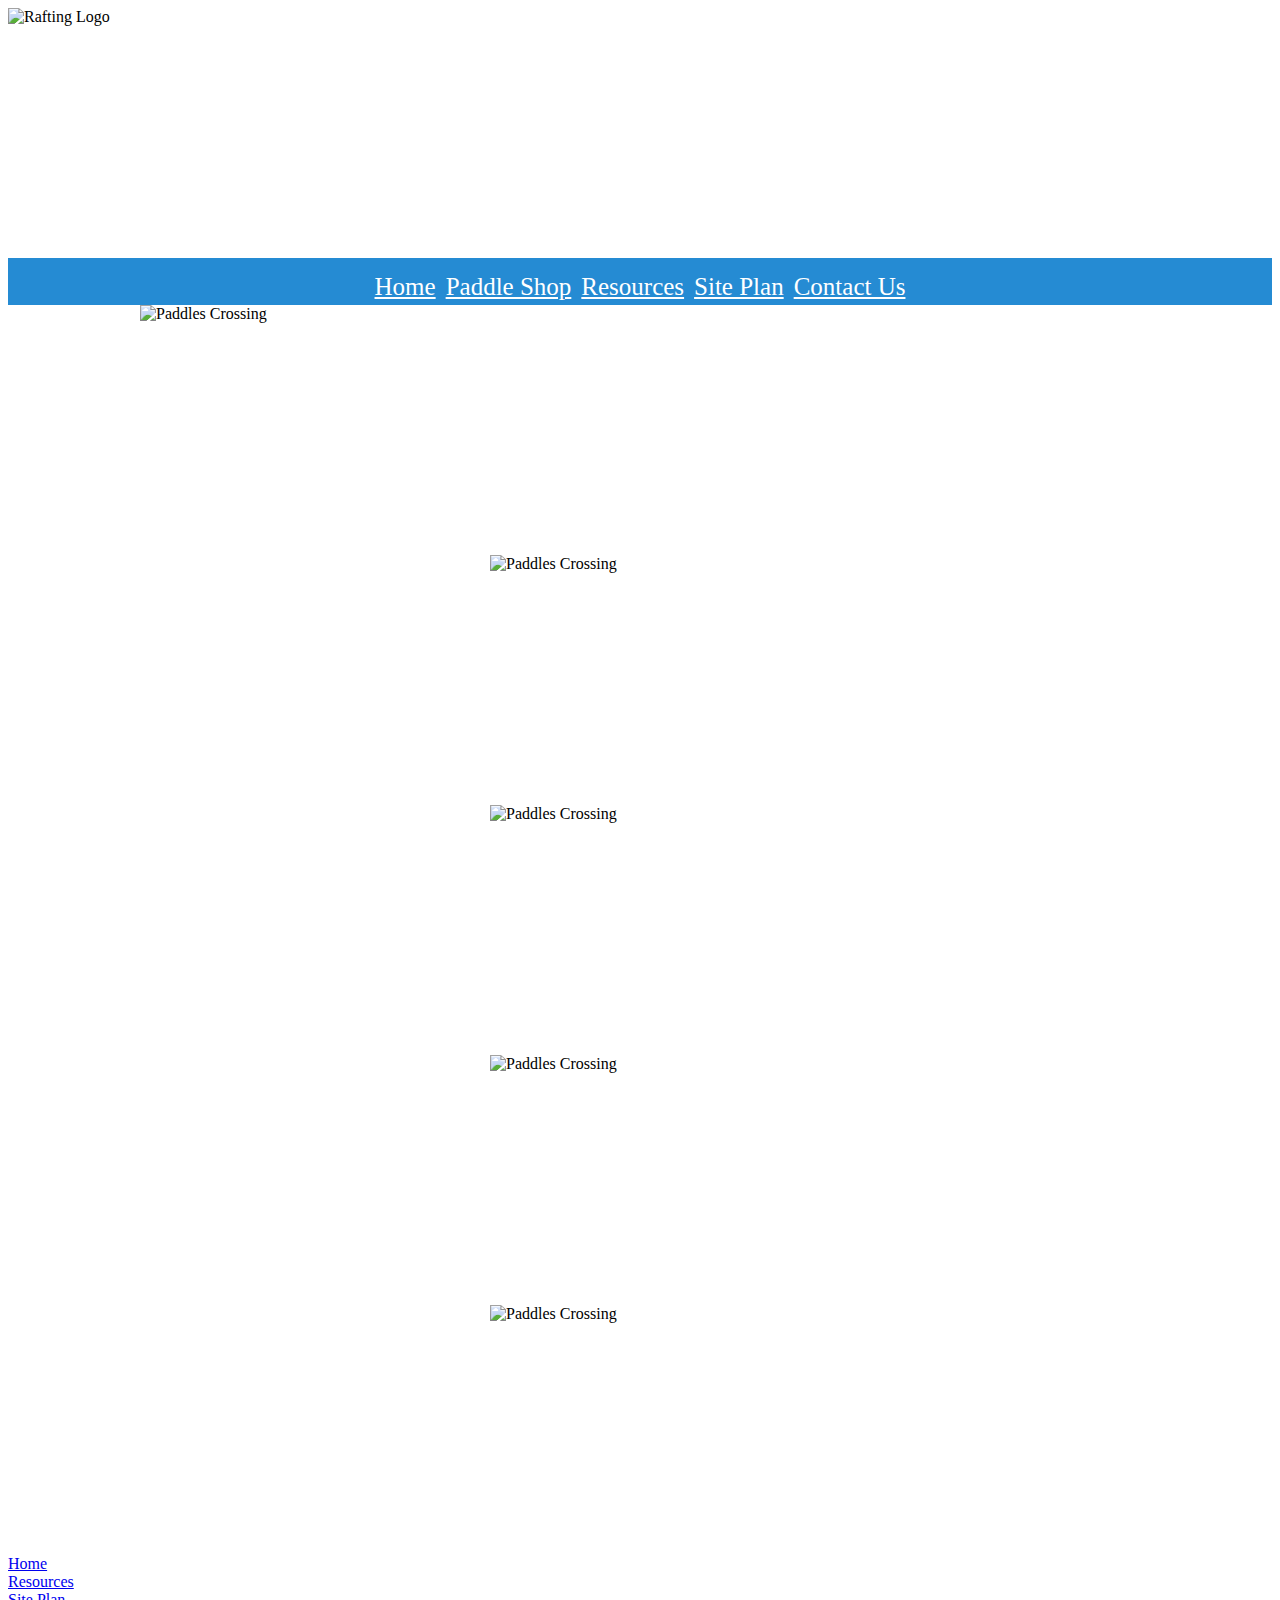
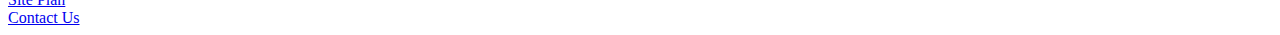
==== WDD 130/wwr/index.html @ a8507764 "navigation bar" ====
<!DOCTYPE html>
<html lang="en">
<head>
    <meta charset="UTF-8">
    <meta http-equiv="X-UA-Compatible" content="IE=edge">
    <meta name="viewport" content="width=device-width, initial-scale=1.0">
    <link type="text/css" rel="stylesheet" href="styles/index.css">
    <title>Paddling through Water</title>
</head>
<body>
    <header>
        <img class="logo" src="https://byui-wdd.github.io/wdd130/rafting_images/dryoarlogo.png" alt="Rafting Logo">
        <nav>
            <a href="#">Home</a>
            <a href="paddleshop.html">Paddle Shop</a>
            <a href="resources.html">Resources</a>
            <a href="site-plan-rafting.html">Site Plan</a>
            <a href="contact.html">Contact Us</a>
        </nav>
    </header>
    <main>
        <div class="banner">
            <img src="images/paddling.jpg" alt="Paddles Crossing" width="1000">
        </div>
        <div class="gallery">
            <div class="products">
                <img src="images/paddling.jpg" alt="Paddles Crossing" width="300">
                <img src="images/paddling.jpg" alt="Paddles Crossing" width="300">
                <img src="images/paddling.jpg" alt="Paddles Crossing" width="300">
                <img src="images/paddling.jpg" alt="Paddles Crossing" width="300">
            </div>
        </div>
    </main>
    <footer>
        <div class="footerone">
            <a href="index.html">Home</a>
        </div>
        <div class="footertwo">
            <a href="resources.html">Resources</a>
        </div>
        <div class="footerthree">
            <a href="site-plan-rafting.html">Site Plan</a>
        </div>
        <div class="footerfour">
            <a href="contact.html">Contact Us</a>
        </div>
    </footer>
</body>
</html>
---- WDD 130/wwr/styles/index.css ----
img {
    display: block;
    margin: 0 auto;
    max-width: 2500px;
    height: 250px;
  }

nav{
    text-align: center;
    background-color: #258bd3;
    font-size: 40px;
}
nav a{
  color: white;
  font-size: 25px;
}
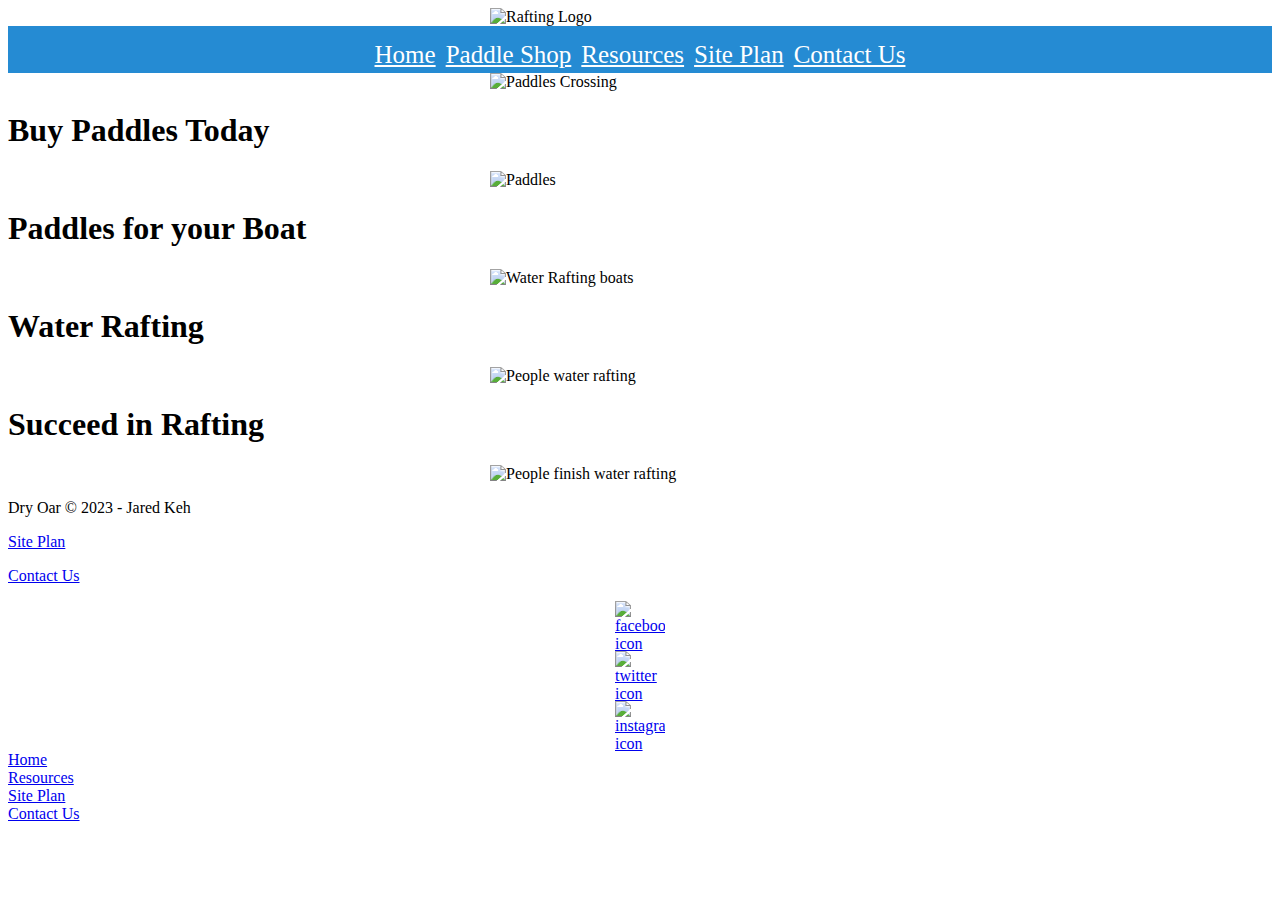
==== commit d4f6856b: "new images" ====
--- a/WDD 130/wwr/index.html
+++ b/WDD 130/wwr/index.html
@@ -20,18 +20,36 @@
     </header>
     <main>
         <div class="banner">
-            <img src="images/paddling.jpg" alt="Paddles Crossing" width="1000">
+            <img src="images/paddling.jpg" alt="Paddles Crossing" width="500">
         </div>
         <div class="gallery">
             <div class="products">
-                <img src="images/paddling.jpg" alt="Paddles Crossing" width="300">
-                <img src="images/paddling.jpg" alt="Paddles Crossing" width="300">
-                <img src="images/paddling.jpg" alt="Paddles Crossing" width="300">
-                <img src="images/paddling.jpg" alt="Paddles Crossing" width="300">
+                <h1>Buy Paddles Today</h1>
+                <img src="https://byui-wdd.github.io/wdd130/resources/images/rafting20_600.jpg" alt="Paddles" width="300">
+                <h1>Paddles for your Boat</h1>
+                <img src="https://byui-wdd.github.io/wdd130/resources/images/rafting26_600.jpg" alt= "Water Rafting boats" width="300">
+                <h1>Water Rafting</h1>
+                <img src="https://byui-wdd.github.io/wdd130/resources/images/rafting14_600.jpg" alt="People water rafting" width="500">
+                <h1>Succeed in Rafting</h1>
+                <img src="https://byui-wdd.github.io/wdd130/resources/images/rafting59_600.jpg" alt="People finish water rafting" width="300">
             </div>
         </div>
     </main>
     <footer>
+        <p>Dry Oar &copy; 2023 - Jared Keh</p>
+        <p><a href="site-plan-rafting.html">Site Plan</a></p>
+        <p><a href="contactus.html">Contact Us</a></p>
+        <div class="social">
+            <a href="https://facebook.com">
+                <img src="https://byui-wdd.github.io/wdd130/rafting_images/facebook.png" alt="facebook icon" width="50" height="50">
+            </a>
+            <a href="https://twitter.com">
+                <img src="https://byui-wdd.github.io/wdd130/rafting_images/twitter.png" alt="twitter icon" width="50" height="50">
+            </a>
+            <a href="https://instagram.com">
+                <img src="https://byui-wdd.github.io/wdd130/rafting_images/instagram.png" alt="instagram icon" width="50" height="50">
+            </a>
+        </div>
         <div class="footerone">
             <a href="index.html">Home</a>
         </div>
--- a/WDD 130/wwr/styles/index.css
+++ b/WDD 130/wwr/styles/index.css
@@ -1,8 +1,7 @@
 img {
     display: block;
-    margin: 0 auto;
-    max-width: 2500px;
-    height: 250px;
+    margin: auto;
+    max-width: 300px;
   }
 
 nav{
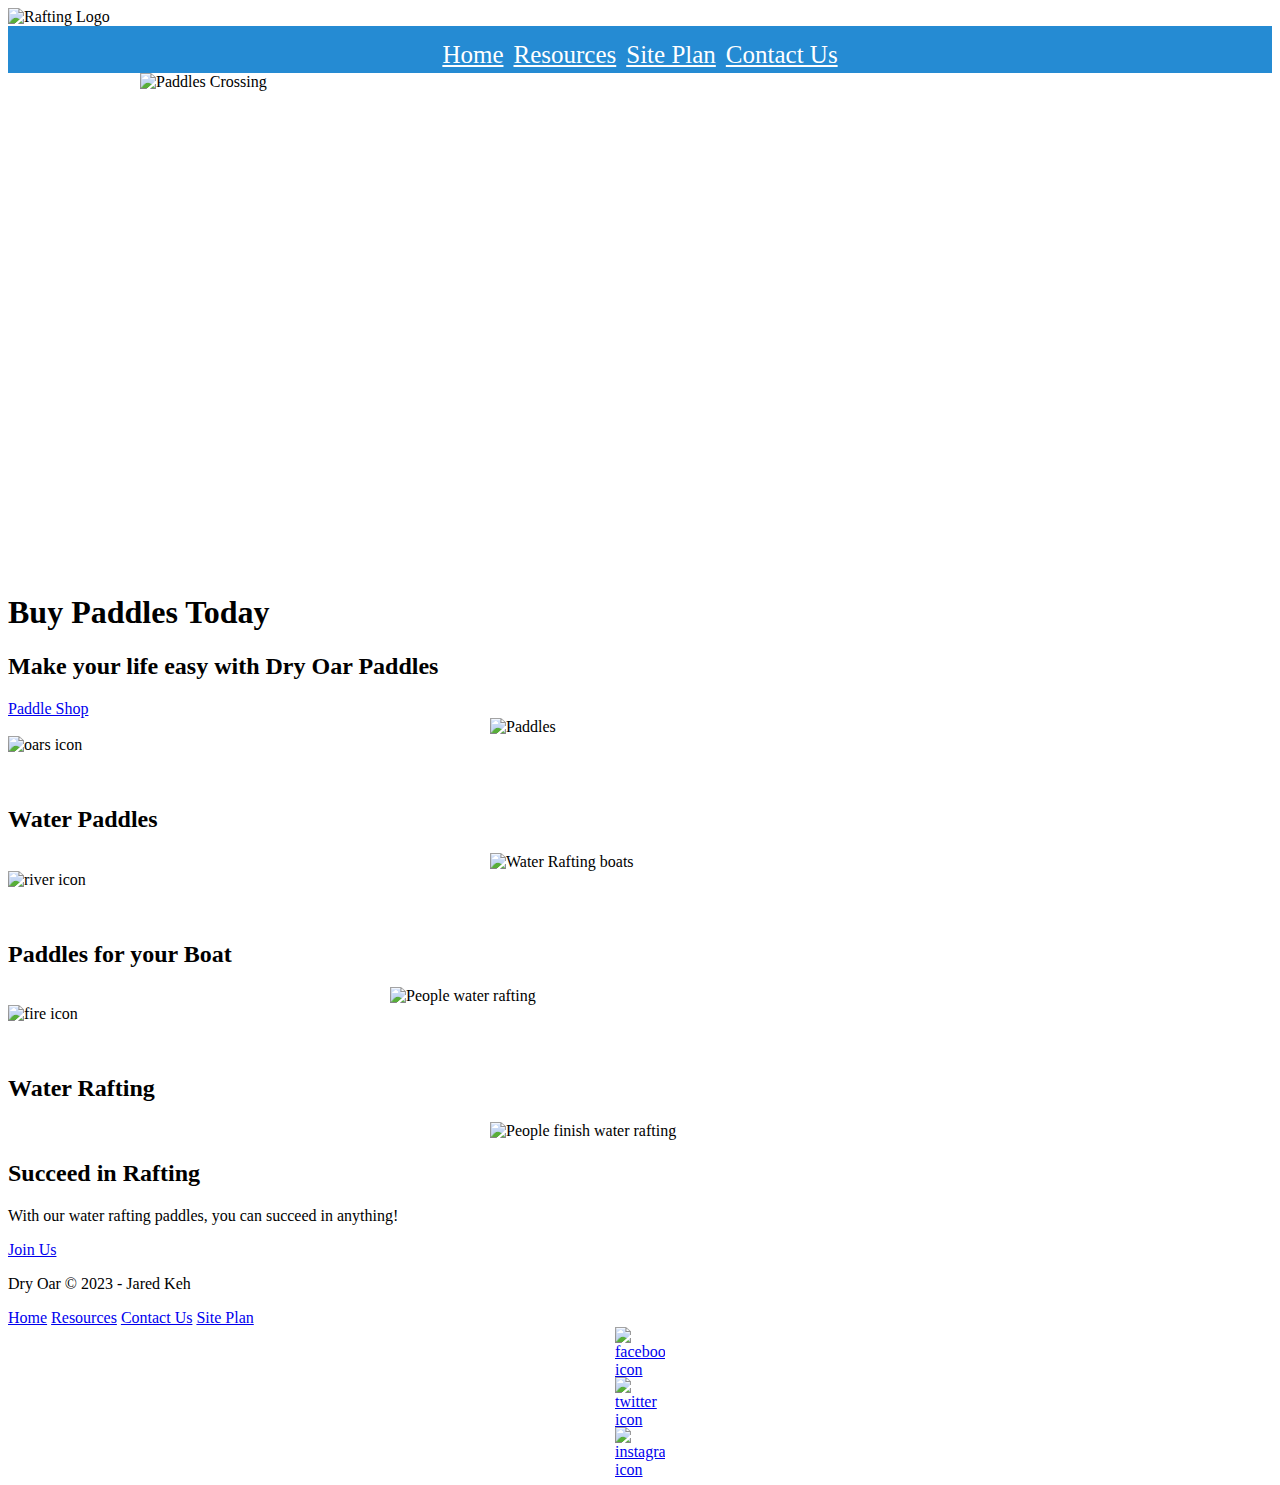
==== commit 135158c6: "finished main" ====
--- a/WDD 130/wwr/index.html
+++ b/WDD 130/wwr/index.html
@@ -12,34 +12,51 @@
         <img class="logo" src="https://byui-wdd.github.io/wdd130/rafting_images/dryoarlogo.png" alt="Rafting Logo">
         <nav>
             <a href="#">Home</a>
-            <a href="paddleshop.html">Paddle Shop</a>
             <a href="resources.html">Resources</a>
             <a href="site-plan-rafting.html">Site Plan</a>
             <a href="contact.html">Contact Us</a>
         </nav>
-    </header>
-    <main>
         <div class="banner">
-            <img src="images/paddling.jpg" alt="Paddles Crossing" width="500">
+            <img src="images/paddling.jpg" alt="Paddles Crossing" width="1000" height="500">
         </div>
         <div class="gallery">
             <div class="products">
                 <h1>Buy Paddles Today</h1>
-                <img src="https://byui-wdd.github.io/wdd130/resources/images/rafting20_600.jpg" alt="Paddles" width="300">
-                <h1>Paddles for your Boat</h1>
-                <img src="https://byui-wdd.github.io/wdd130/resources/images/rafting26_600.jpg" alt= "Water Rafting boats" width="300">
-                <h1>Water Rafting</h1>
-                <img src="https://byui-wdd.github.io/wdd130/resources/images/rafting14_600.jpg" alt="People water rafting" width="500">
-                <h1>Succeed in Rafting</h1>
-                <img src="https://byui-wdd.github.io/wdd130/resources/images/rafting59_600.jpg" alt="People finish water rafting" width="300">
+                <h2>Make your life easy with Dry Oar Paddles</h2>
+                <a href="paddleshop.html">Paddle Shop</a>
             </div>
         </div>
+    </header>
+    <main class="home">
+                <section class="rivers">
+                    <img class="waterpaddle-img" src="https://byui-wdd.github.io/wdd130/resources/images/rafting20_600.jpg" alt="Paddles" width="300">
+                    <img class="icon" src="https://byui-wdd.github.io/wdd130/rafting_images/oars.png" alt="oars icon" height="50">
+                    <h2>Water Paddles</h2>
+                </section>
+                <section class="camping">
+                    <img src="https://byui-wdd.github.io/wdd130/resources/images/rafting26_600.jpg" alt= "Water Rafting boats" width="300">
+                    <img class="icon" src="https://byui-wdd.github.io/wdd130/rafting_images/river_icon.png" alt="river icon" height="50">
+                    <h2>Paddles for your Boat</h2>
+                </section>
+                <section class="rapids">
+                    <img src="https://byui-wdd.github.io/wdd130/resources/images/rafting14_600.jpg" alt="People water rafting" width="500">
+                    <img class="icon" src="https://byui-wdd.github.io/wdd130/rafting_images/fire_icon.png" alt="fire icon" height="50">
+                    <h2>Water Rafting</h2>
+                </section>
+                <section class="water-rafting-success">
+                    <img src="https://byui-wdd.github.io/wdd130/resources/images/rafting59_600.jpg" alt="People finish water rafting" width="300">
+                    <h2>Succeed in Rafting</h2>
+                    <p>With our water rafting paddles, you can succeed in anything!</p>
+                    <a href="joinus.html">Join Us</a>
+                </section>
     </main>
     <footer>
         <p>Dry Oar &copy; 2023 - Jared Keh</p>
-        <p><a href="site-plan-rafting.html">Site Plan</a></p>
-        <p><a href="contactus.html">Contact Us</a></p>
-        <div class="social">
+        <a href="#">Home</a>
+        <a href="resources.html">Resources</a>
+        <a href="contact.html">Contact Us</a>
+        <a href="site-plan-rafting.html">Site Plan</a>
+        <div class="social media">
             <a href="https://facebook.com">
                 <img src="https://byui-wdd.github.io/wdd130/rafting_images/facebook.png" alt="facebook icon" width="50" height="50">
             </a>
@@ -50,18 +67,6 @@
                 <img src="https://byui-wdd.github.io/wdd130/rafting_images/instagram.png" alt="instagram icon" width="50" height="50">
             </a>
         </div>
-        <div class="footerone">
-            <a href="index.html">Home</a>
-        </div>
-        <div class="footertwo">
-            <a href="resources.html">Resources</a>
-        </div>
-        <div class="footerthree">
-            <a href="site-plan-rafting.html">Site Plan</a>
-        </div>
-        <div class="footerfour">
-            <a href="contact.html">Contact Us</a>
-        </div>
     </footer>
 </body>
 </html>--- a/WDD 130/wwr/styles/index.css
+++ b/WDD 130/wwr/styles/index.css
@@ -1,7 +1,7 @@
 img {
     display: block;
     margin: auto;
-    max-width: 300px;
+    max-width: 3000px;
   }
 
 nav{
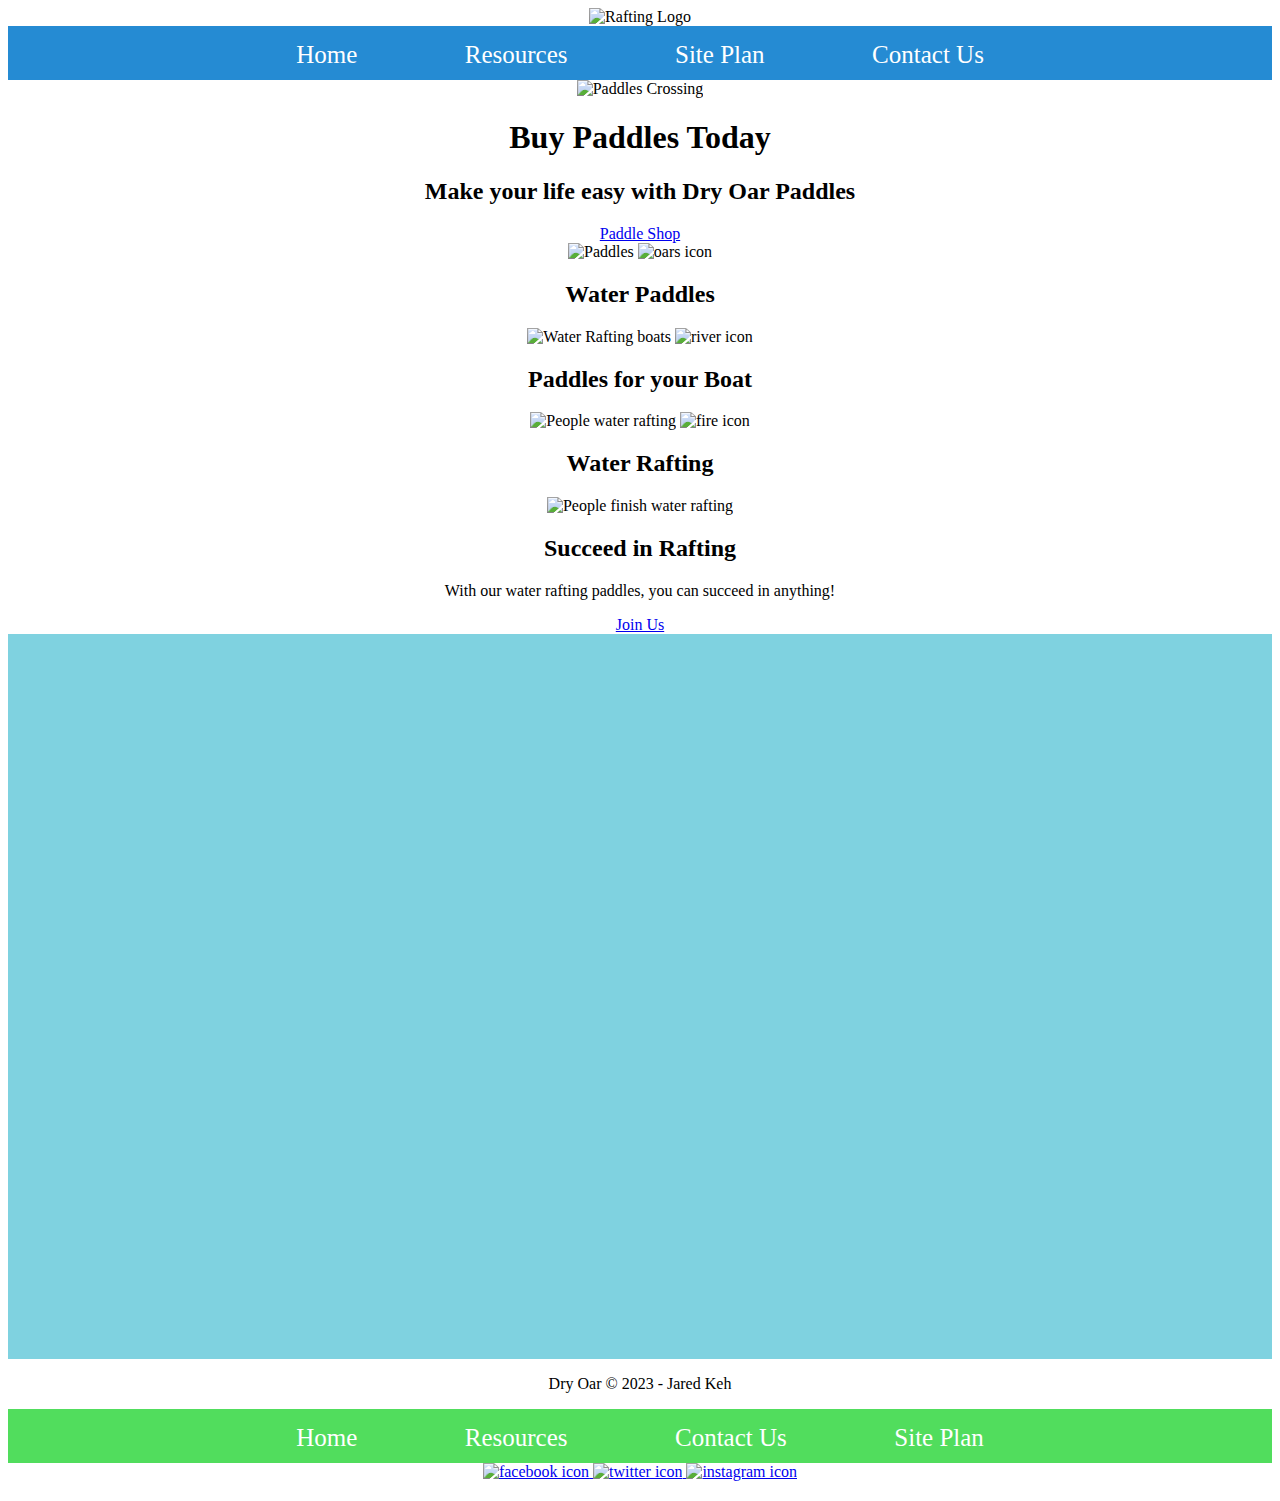
==== commit 4deb073c: "adding css" ====
--- a/WDD 130/wwr/index.html
+++ b/WDD 130/wwr/index.html
@@ -28,35 +28,38 @@
         </div>
     </header>
     <main class="home">
-                <section class="rivers">
+                <section class="paddle-card">
                     <img class="waterpaddle-img" src="https://byui-wdd.github.io/wdd130/resources/images/rafting20_600.jpg" alt="Paddles" width="300">
                     <img class="icon" src="https://byui-wdd.github.io/wdd130/rafting_images/oars.png" alt="oars icon" height="50">
                     <h2>Water Paddles</h2>
                 </section>
-                <section class="camping">
+                <section class="river-card">
                     <img src="https://byui-wdd.github.io/wdd130/resources/images/rafting26_600.jpg" alt= "Water Rafting boats" width="300">
                     <img class="icon" src="https://byui-wdd.github.io/wdd130/rafting_images/river_icon.png" alt="river icon" height="50">
                     <h2>Paddles for your Boat</h2>
                 </section>
-                <section class="rapids">
+                <section class="lake-card">
                     <img src="https://byui-wdd.github.io/wdd130/resources/images/rafting14_600.jpg" alt="People water rafting" width="500">
                     <img class="icon" src="https://byui-wdd.github.io/wdd130/rafting_images/fire_icon.png" alt="fire icon" height="50">
                     <h2>Water Rafting</h2>
                 </section>
-                <section class="water-rafting-success">
+                <section class="water-rafting-success-card">
                     <img src="https://byui-wdd.github.io/wdd130/resources/images/rafting59_600.jpg" alt="People finish water rafting" width="300">
                     <h2>Succeed in Rafting</h2>
                     <p>With our water rafting paddles, you can succeed in anything!</p>
                     <a href="joinus.html">Join Us</a>
                 </section>
     </main>
+    <div class="background-color"></div>
     <footer>
         <p>Dry Oar &copy; 2023 - Jared Keh</p>
-        <a href="#">Home</a>
-        <a href="resources.html">Resources</a>
-        <a href="contact.html">Contact Us</a>
-        <a href="site-plan-rafting.html">Site Plan</a>
-        <div class="social media">
+        <div class="footer-links">
+            <a href="#">Home</a>
+            <a href="resources.html">Resources</a>
+            <a href="contact.html">Contact Us</a>
+            <a href="site-plan-rafting.html">Site Plan</a>
+        </div>
+        <div class="social-media">
             <a href="https://facebook.com">
                 <img src="https://byui-wdd.github.io/wdd130/rafting_images/facebook.png" alt="facebook icon" width="50" height="50">
             </a>
--- a/WDD 130/wwr/styles/index.css
+++ b/WDD 130/wwr/styles/index.css
@@ -1,5 +1,5 @@
 img {
-    display: block;
+    display: right;
     margin: auto;
     max-width: 3000px;
   }
@@ -7,9 +7,67 @@
 nav{
     text-align: center;
     background-color: #258bd3;
-    font-size: 40px;
+    font-size: 30px;
+    padding:10px;
 }
 nav a{
   color: white;
   font-size: 25px;
+  padding: 50px;
+  text-decoration: none;
+}
+
+nav a:hover{
+  color: #258bd3;
+  background-color: white;
+  padding: 25px;
+}
+
+p{
+  text-align: center;
+}
+
+.paddle-card{
+  text-align: center;
+}
+
+.river-card{
+  text-align: center;
+}
+
+.lake-card{
+  text-align: center;
+}
+.water-rafting-success-card{
+  text-align: center;
+}
+.social-media{
+  text-align: center;
+}
+
+.footer-links{
+  text-align: center;
+  background-color: #51dd5d;
+  font-size: 30px;
+  padding:10px;
+}
+
+.footer-links a{
+  text-decoration: none;
+  color:white;
+  font-size: 25px;
+  padding: 50px;
+}
+
+.products{
+  text-align: center;
+}
+
+header{
+  text-align: center;
+}
+
+.background-color{
+  height:725px;
+  background-color: #7fd2e0;
 }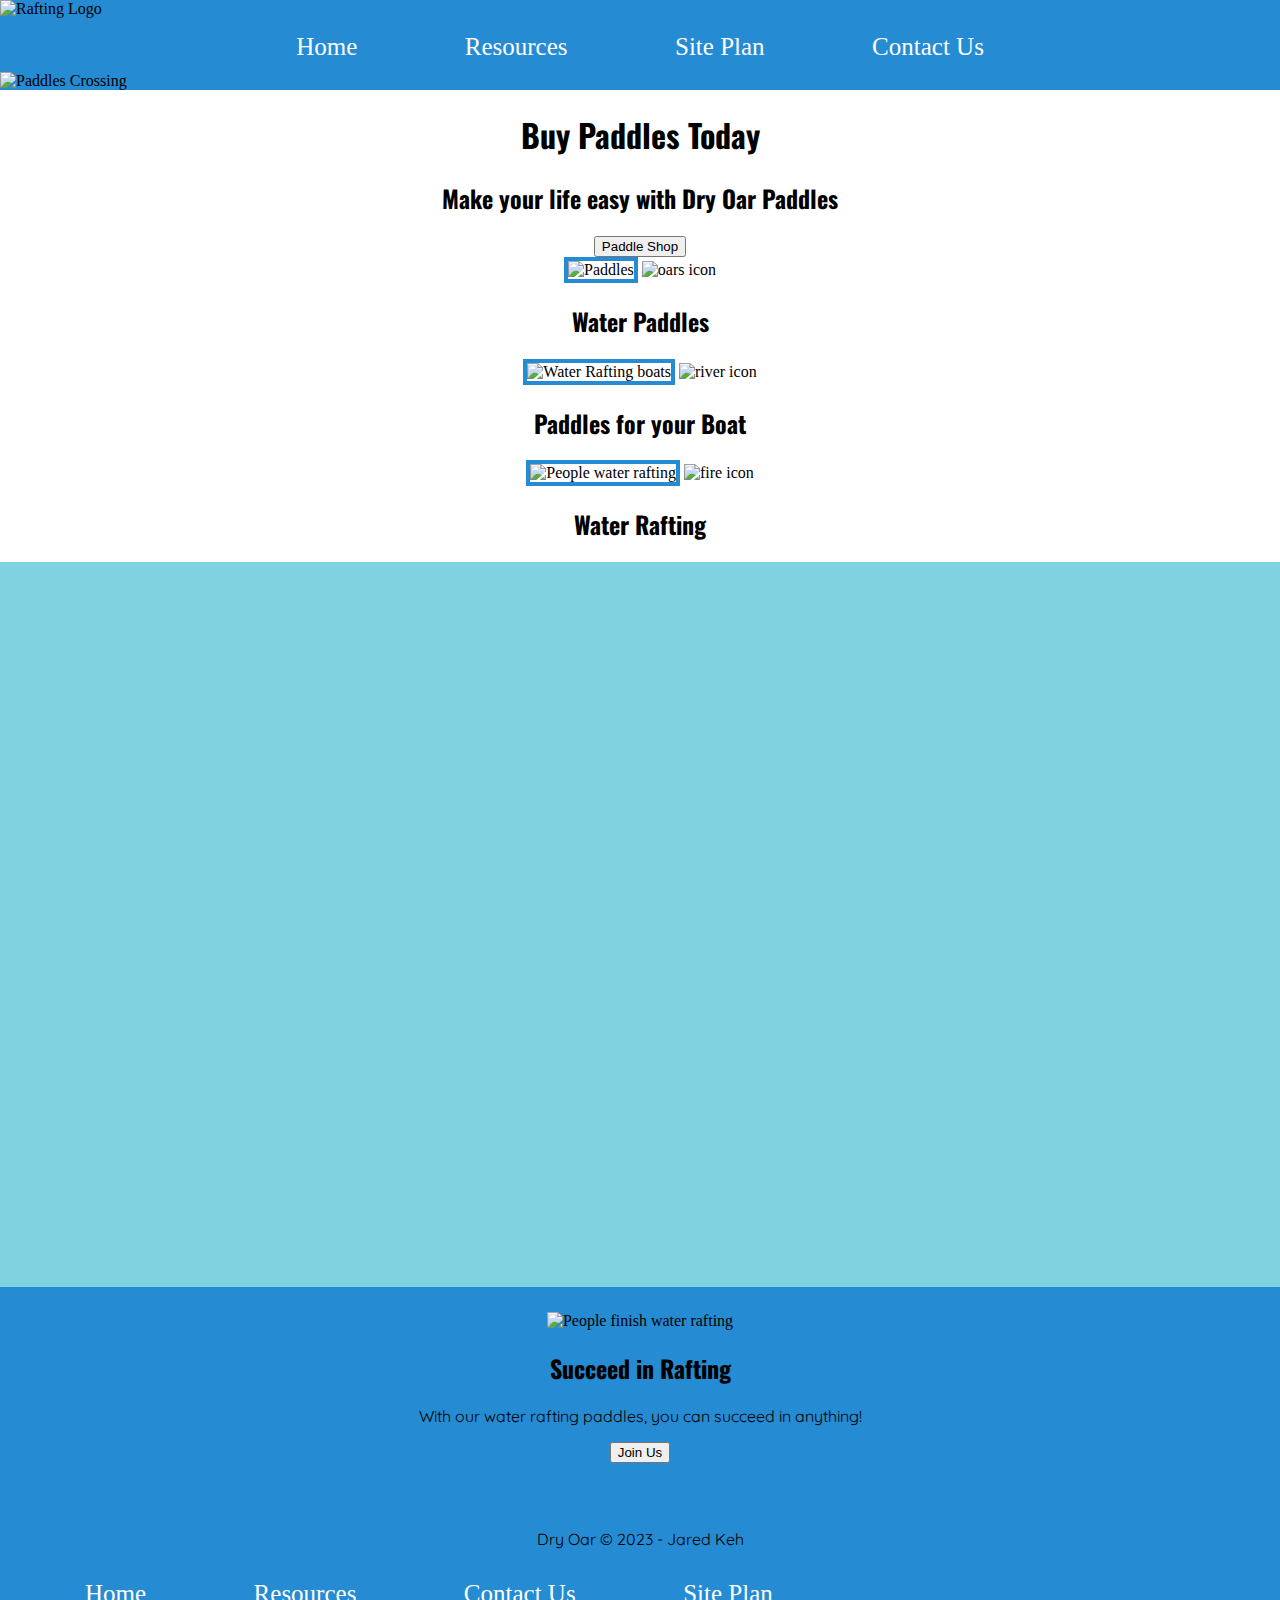
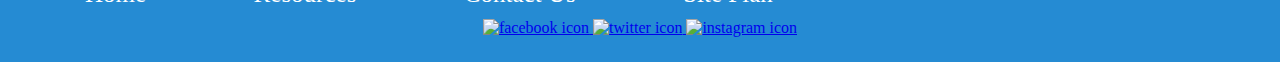
==== commit bea0ca84: "image" ====
--- a/WDD 130/wwr/index.html
+++ b/WDD 130/wwr/index.html
@@ -16,17 +16,17 @@
             <a href="site-plan-rafting.html">Site Plan</a>
             <a href="contact.html">Contact Us</a>
         </nav>
+    </header>
         <div class="banner">
-            <img src="images/paddling.jpg" alt="Paddles Crossing" width="1000" height="500">
+            <img class="imgbanner"src="images/paddling.jpg" alt="Paddles Crossing" width="1902" height="800">
         </div>
         <div class="gallery">
             <div class="products">
                 <h1>Buy Paddles Today</h1>
                 <h2>Make your life easy with Dry Oar Paddles</h2>
-                <a href="paddleshop.html">Paddle Shop</a>
+                <button><a href="paddleshop.html">Paddle Shop</a></button>
             </div>
         </div>
-    </header>
     <main class="home">
                 <section class="paddle-card">
                     <img class="waterpaddle-img" src="https://byui-wdd.github.io/wdd130/resources/images/rafting20_600.jpg" alt="Paddles" width="300">
@@ -34,23 +34,23 @@
                     <h2>Water Paddles</h2>
                 </section>
                 <section class="river-card">
-                    <img src="https://byui-wdd.github.io/wdd130/resources/images/rafting26_600.jpg" alt= "Water Rafting boats" width="300">
+                    <img class= "river-img" src="https://byui-wdd.github.io/wdd130/resources/images/rafting26_600.jpg" alt= "Water Rafting boats" width="300">
                     <img class="icon" src="https://byui-wdd.github.io/wdd130/rafting_images/river_icon.png" alt="river icon" height="50">
                     <h2>Paddles for your Boat</h2>
                 </section>
                 <section class="lake-card">
-                    <img src="https://byui-wdd.github.io/wdd130/resources/images/rafting14_600.jpg" alt="People water rafting" width="500">
+                    <img class= "lake-img" src="https://byui-wdd.github.io/wdd130/resources/images/rafting14_600.jpg" alt="People water rafting" width="500">
                     <img class="icon" src="https://byui-wdd.github.io/wdd130/rafting_images/fire_icon.png" alt="fire icon" height="50">
                     <h2>Water Rafting</h2>
                 </section>
+                <div class="background-color"></div>
                 <section class="water-rafting-success-card">
-                    <img src="https://byui-wdd.github.io/wdd130/resources/images/rafting59_600.jpg" alt="People finish water rafting" width="300">
+                    <img class= "success-img" src="https://byui-wdd.github.io/wdd130/resources/images/rafting59_600.jpg" alt="People finish water rafting" width="300">
                     <h2>Succeed in Rafting</h2>
                     <p>With our water rafting paddles, you can succeed in anything!</p>
-                    <a href="joinus.html">Join Us</a>
+                    <button><a href="joinus.html">Join Us</a></button>
                 </section>
-    </main>
-    <div class="background-color"></div>
+            </main>
     <footer>
         <p>Dry Oar &copy; 2023 - Jared Keh</p>
         <div class="footer-links">
--- a/WDD 130/wwr/styles/index.css
+++ b/WDD 130/wwr/styles/index.css
@@ -1,7 +1,9 @@
+@import url('https://fonts.googleapis.com/css2?family=Oswald&display=swap');
+@import url('https://fonts.googleapis.com/css2?family=Quicksand&family=Barlow&family=Playfair Display:ital,wght@0,400;0,700;1,400&display=swap');
 img {
     display: right;
     margin: auto;
-    max-width: 3000px;
+    max-width: 5000px;
   }
 
 nav{
@@ -29,6 +31,7 @@
 
 .paddle-card{
   text-align: center;
+  
 }
 
 .river-card{
@@ -40,14 +43,17 @@
 }
 .water-rafting-success-card{
   text-align: center;
+  background-color: #258bd3;
+  padding: 25px;
+  
 }
 .social-media{
   text-align: center;
 }
 
 .footer-links{
-  text-align: center;
-  background-color: #51dd5d;
+  text-align: left;
+  background-color: #258bd3;
   font-size: 30px;
   padding:10px;
 }
@@ -64,10 +70,72 @@
 }
 
 header{
-  text-align: center;
+  text-align: left;
+  background-color: #258bd3;
 }
 
 .background-color{
   height:725px;
   background-color: #7fd2e0;
+}
+
+footer{
+  background-color: #258bd3;
+  padding: 25px;
+}
+
+.logo{
+  background-color: #258bd3;
+  width:80px;
+
+}
+.banner{
+  max-width: 3000px;
+  background-color: #258bd3;
+}
+.imgbanner{
+  text-align: center;
+  background-color: #258bd3;
+}
+
+.water-rafting-success-card a{
+  text-decoration: none;
+  color: black;
+}
+
+.products a{
+  text-decoration: none;
+  color: black;
+}
+
+h1, h2 {
+  font-family: "Oswald", sans-serif, "Playfair Display";
+}
+
+p{
+  font-family: Quicksand, Barlow, sans-serif;
+}
+
+.waterpaddle-img{
+  border: 4px solid #258bd3;
+}
+
+.river-img{
+  border: 4px solid #258bd3;
+}
+
+.lake-img{
+  border: 4px solid #258bd3;
+}
+
+.footer-links a:hover{
+  text-decoration: none;
+  color:#258bd3;
+  background-color: white;
+  font-size: 25px;
+  padding: 20px;
+}
+
+body{
+  margin: 0;
 }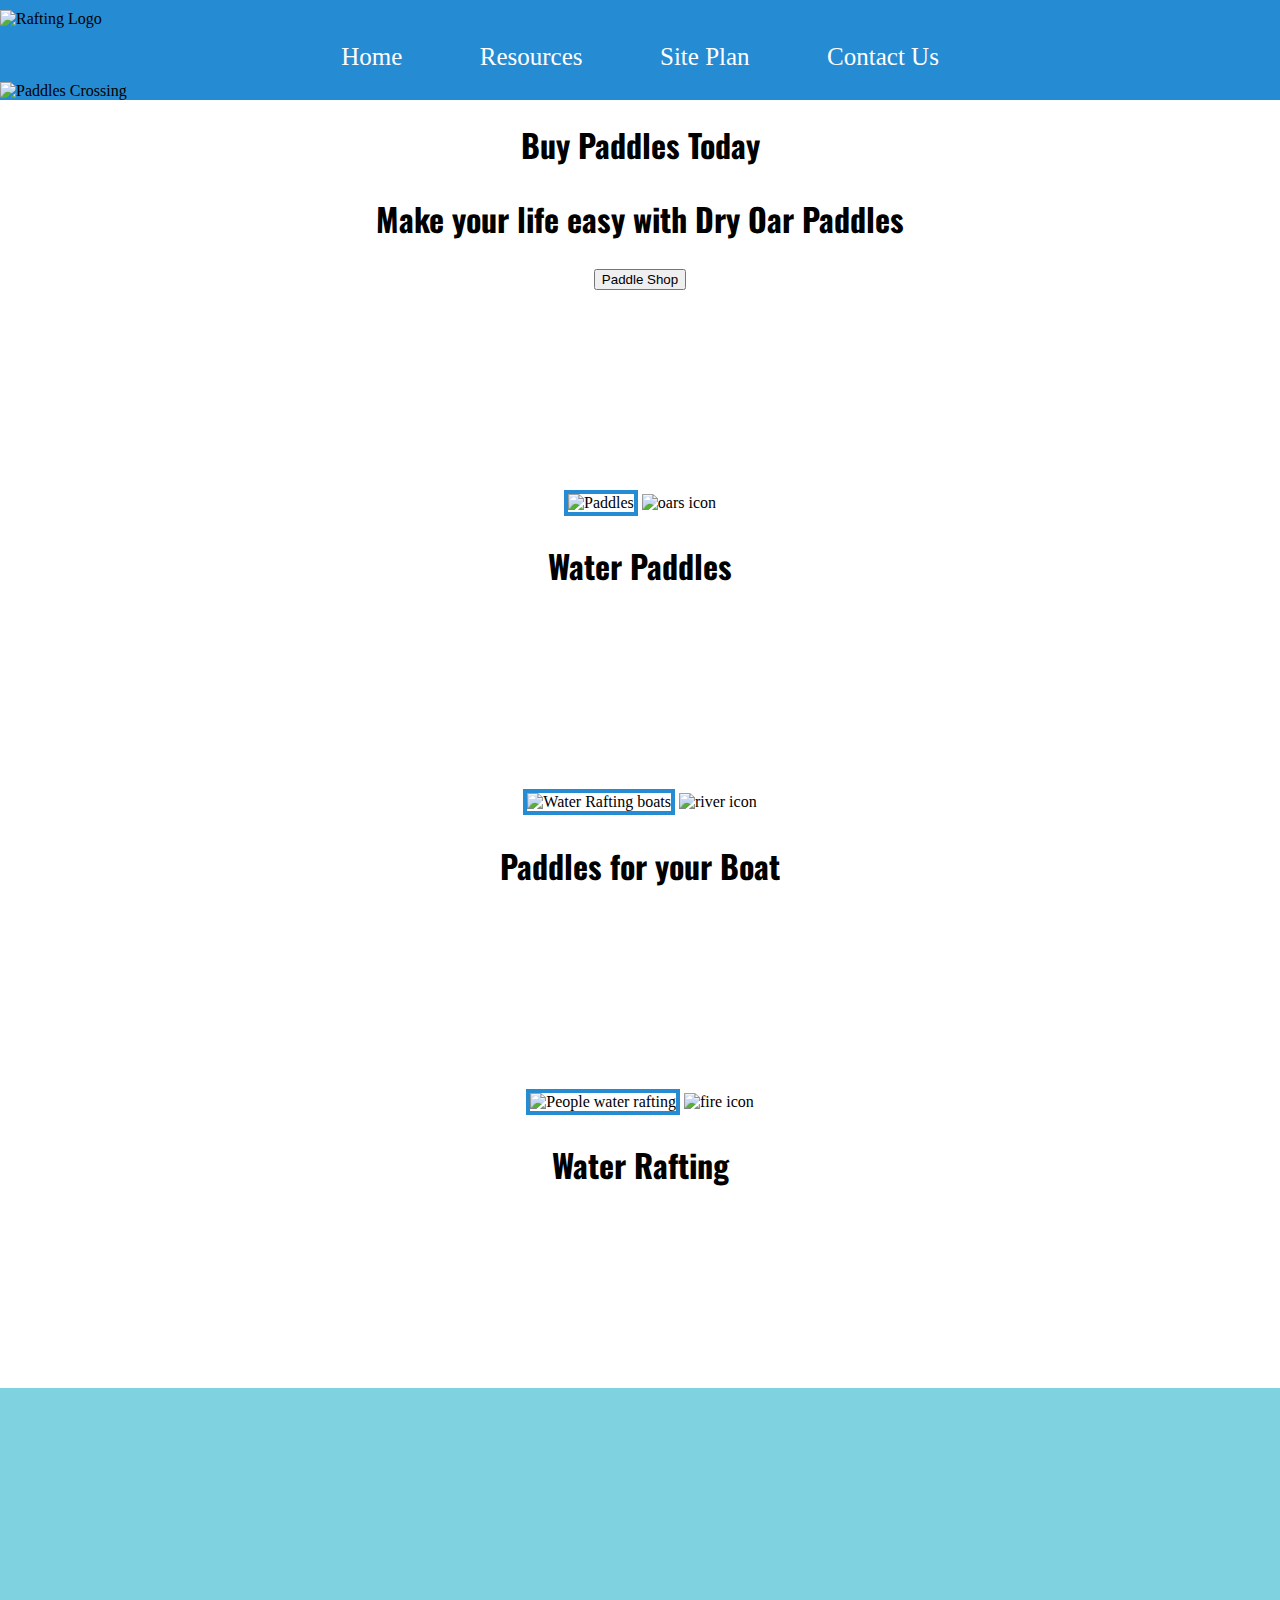
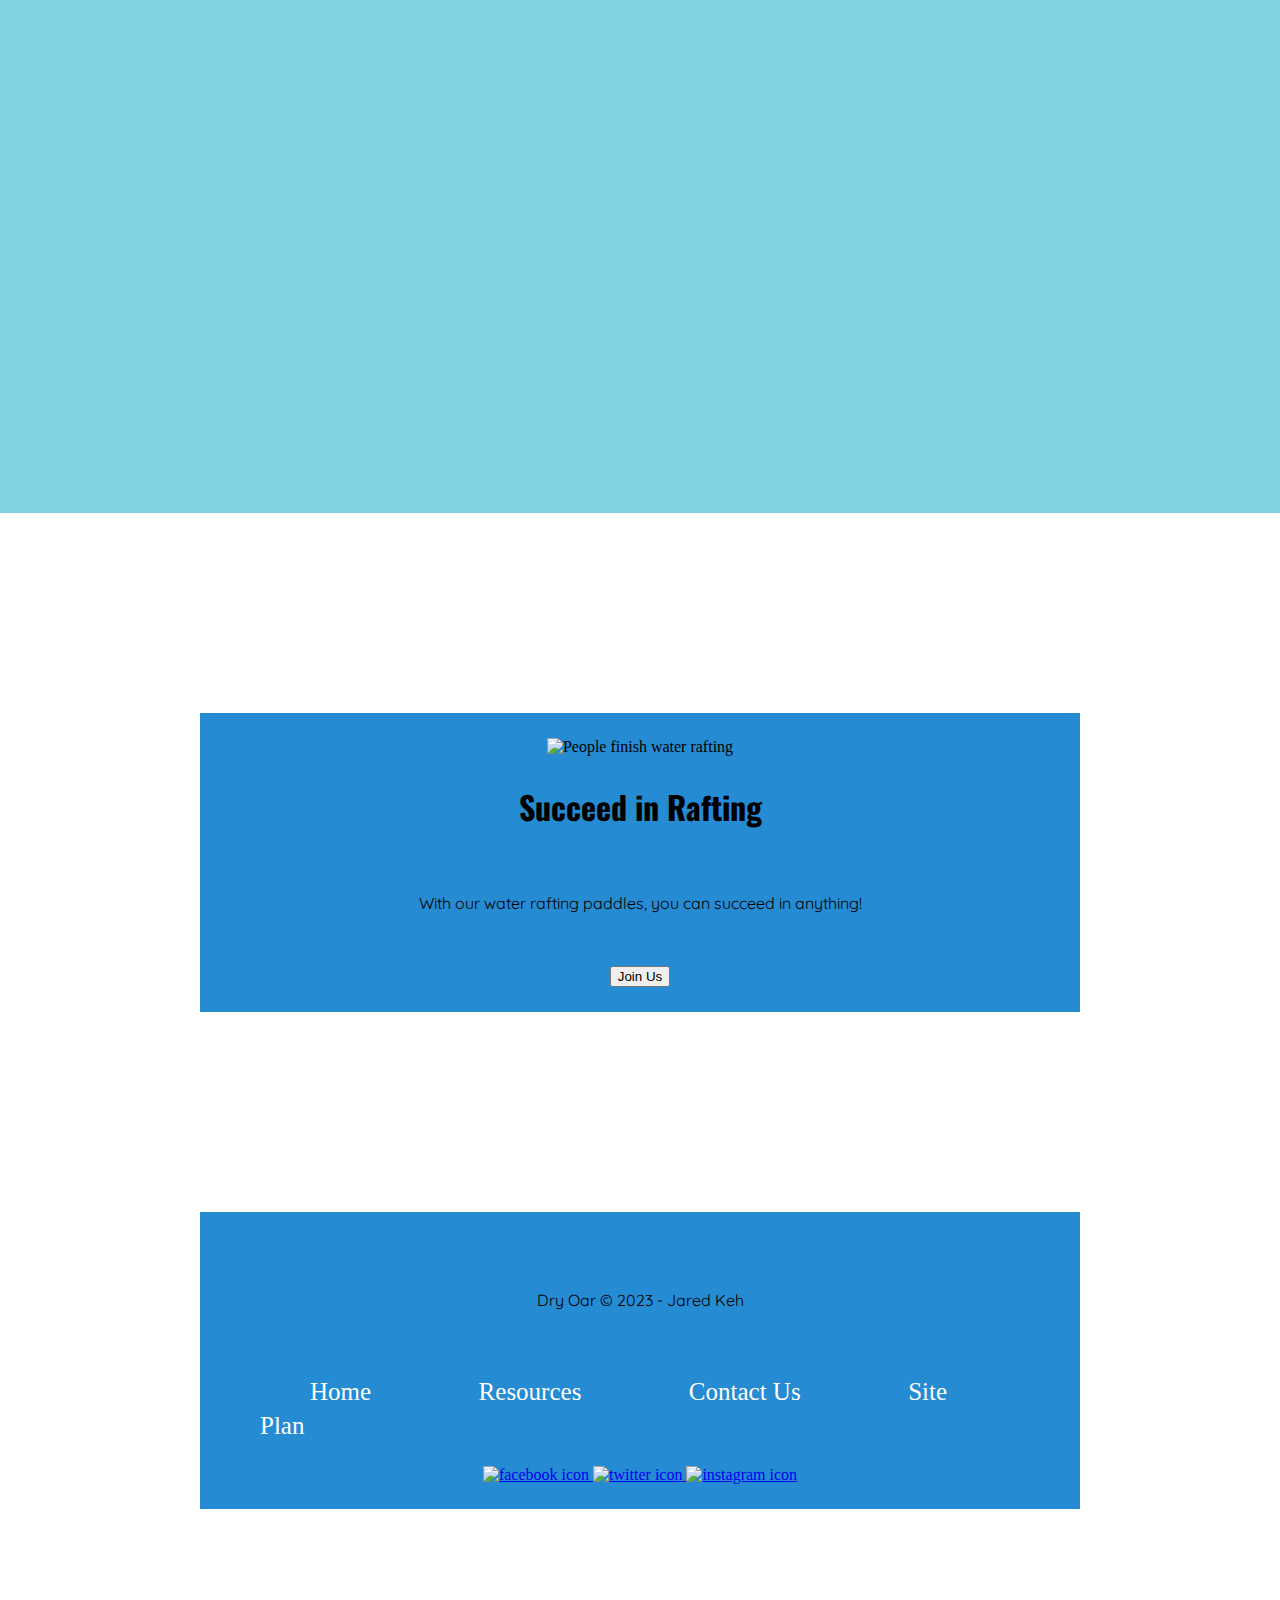
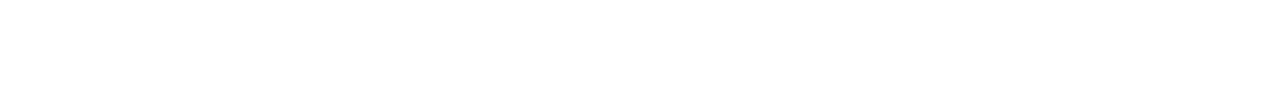
==== commit ec2f74c6: "waterrafting page" ====
--- a/WDD 130/wwr/index.html
+++ b/WDD 130/wwr/index.html
@@ -18,7 +18,7 @@
         </nav>
     </header>
         <div class="banner">
-            <img class="imgbanner"src="images/paddling.jpg" alt="Paddles Crossing" width="1902" height="800">
+            <img class="imgbanner"src="images/paddling.jpg" alt="Paddles Crossing" width="1902" height="802">
         </div>
         <div class="gallery">
             <div class="products">
@@ -29,23 +29,23 @@
         </div>
     <main class="home">
                 <section class="paddle-card">
-                    <img class="waterpaddle-img" src="https://byui-wdd.github.io/wdd130/resources/images/rafting20_600.jpg" alt="Paddles" width="300">
+                    <img class="waterpaddle-img" src="https://byui-wdd.github.io/wdd130/resources/images/rafting20_600.jpg" alt="Paddles" width="500">
                     <img class="icon" src="https://byui-wdd.github.io/wdd130/rafting_images/oars.png" alt="oars icon" height="50">
                     <h2>Water Paddles</h2>
                 </section>
                 <section class="river-card">
-                    <img class= "river-img" src="https://byui-wdd.github.io/wdd130/resources/images/rafting26_600.jpg" alt= "Water Rafting boats" width="300">
+                    <img class= "river-img" src="https://byui-wdd.github.io/wdd130/resources/images/rafting26_600.jpg" alt= "Water Rafting boats" width="500">
                     <img class="icon" src="https://byui-wdd.github.io/wdd130/rafting_images/river_icon.png" alt="river icon" height="50">
                     <h2>Paddles for your Boat</h2>
                 </section>
                 <section class="lake-card">
-                    <img class= "lake-img" src="https://byui-wdd.github.io/wdd130/resources/images/rafting14_600.jpg" alt="People water rafting" width="500">
+                    <img class= "lake-img" src="https://byui-wdd.github.io/wdd130/resources/images/rafting14_600.jpg" alt="People water rafting" width="700">
                     <img class="icon" src="https://byui-wdd.github.io/wdd130/rafting_images/fire_icon.png" alt="fire icon" height="50">
                     <h2>Water Rafting</h2>
                 </section>
                 <div class="background-color"></div>
                 <section class="water-rafting-success-card">
-                    <img class= "success-img" src="https://byui-wdd.github.io/wdd130/resources/images/rafting59_600.jpg" alt="People finish water rafting" width="300">
+                    <img class= "success-img" src="https://byui-wdd.github.io/wdd130/resources/images/rafting59_600.jpg" alt="People finish water rafting" width="500">
                     <h2>Succeed in Rafting</h2>
                     <p>With our water rafting paddles, you can succeed in anything!</p>
                     <button><a href="joinus.html">Join Us</a></button>
--- a/WDD 130/wwr/styles/index.css
+++ b/WDD 130/wwr/styles/index.css
@@ -15,7 +15,7 @@
 nav a{
   color: white;
   font-size: 25px;
-  padding: 50px;
+  padding: 35px;
   text-decoration: none;
 }
 
@@ -31,24 +31,28 @@
 
 .paddle-card{
   text-align: center;
+  margin: 200px;
   
 }
 
 .river-card{
   text-align: center;
+  margin: 200px;
 }
 
 .lake-card{
   text-align: center;
+  margin: 200px;
 }
 .water-rafting-success-card{
   text-align: center;
   background-color: #258bd3;
   padding: 25px;
-  
+  margin: 200px;
 }
 .social-media{
   text-align: center;
+  padding-top: 15px;
 }
 
 .footer-links{
@@ -81,12 +85,14 @@
 
 footer{
   background-color: #258bd3;
-  padding: 25px;
+  padding: 25px 50px;
+  margin: 200px;
 }
 
 .logo{
   background-color: #258bd3;
   width:80px;
+  padding-top: 10px;
 
 }
 .banner{
@@ -110,10 +116,13 @@
 
 h1, h2 {
   font-family: "Oswald", sans-serif, "Playfair Display";
+  font-size: 2em;
 }
 
 p{
   font-family: Quicksand, Barlow, sans-serif;
+  line-height: 1.5em;
+  padding: 35px;
 }
 
 .waterpaddle-img{
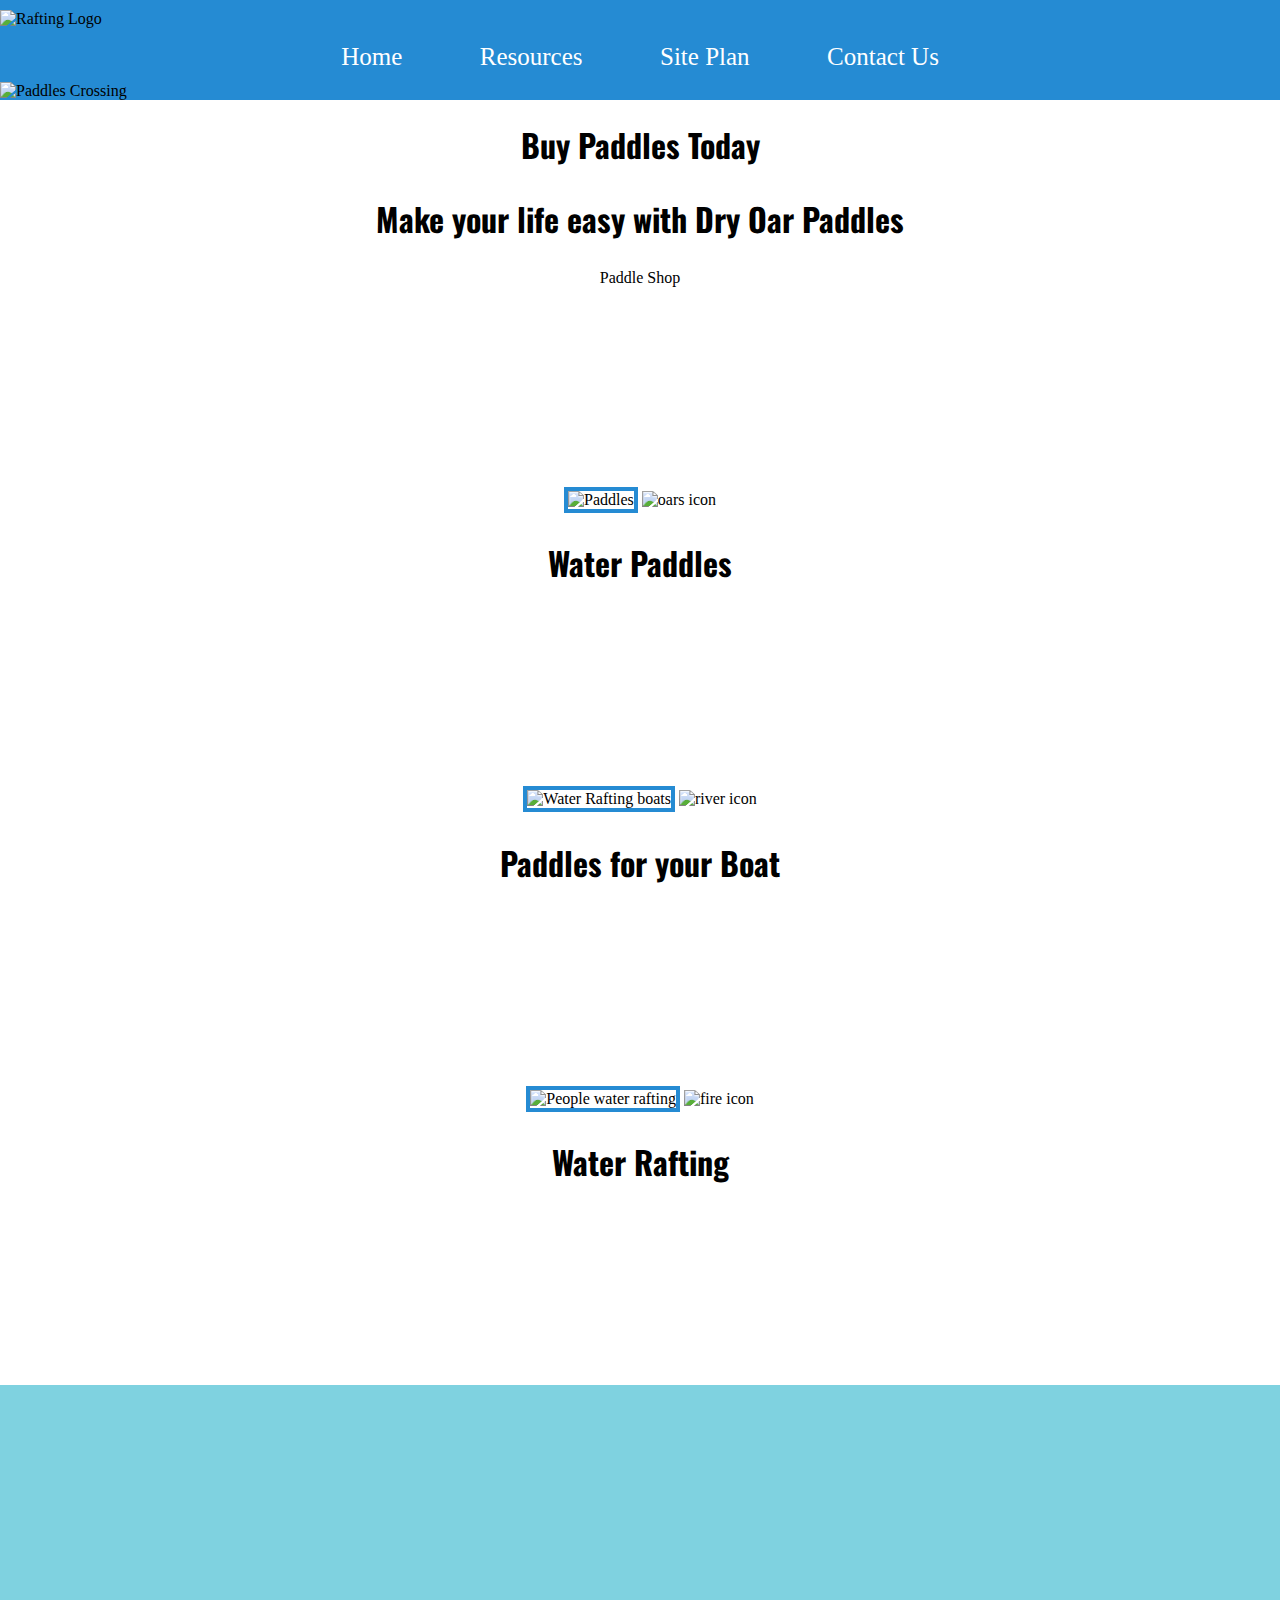
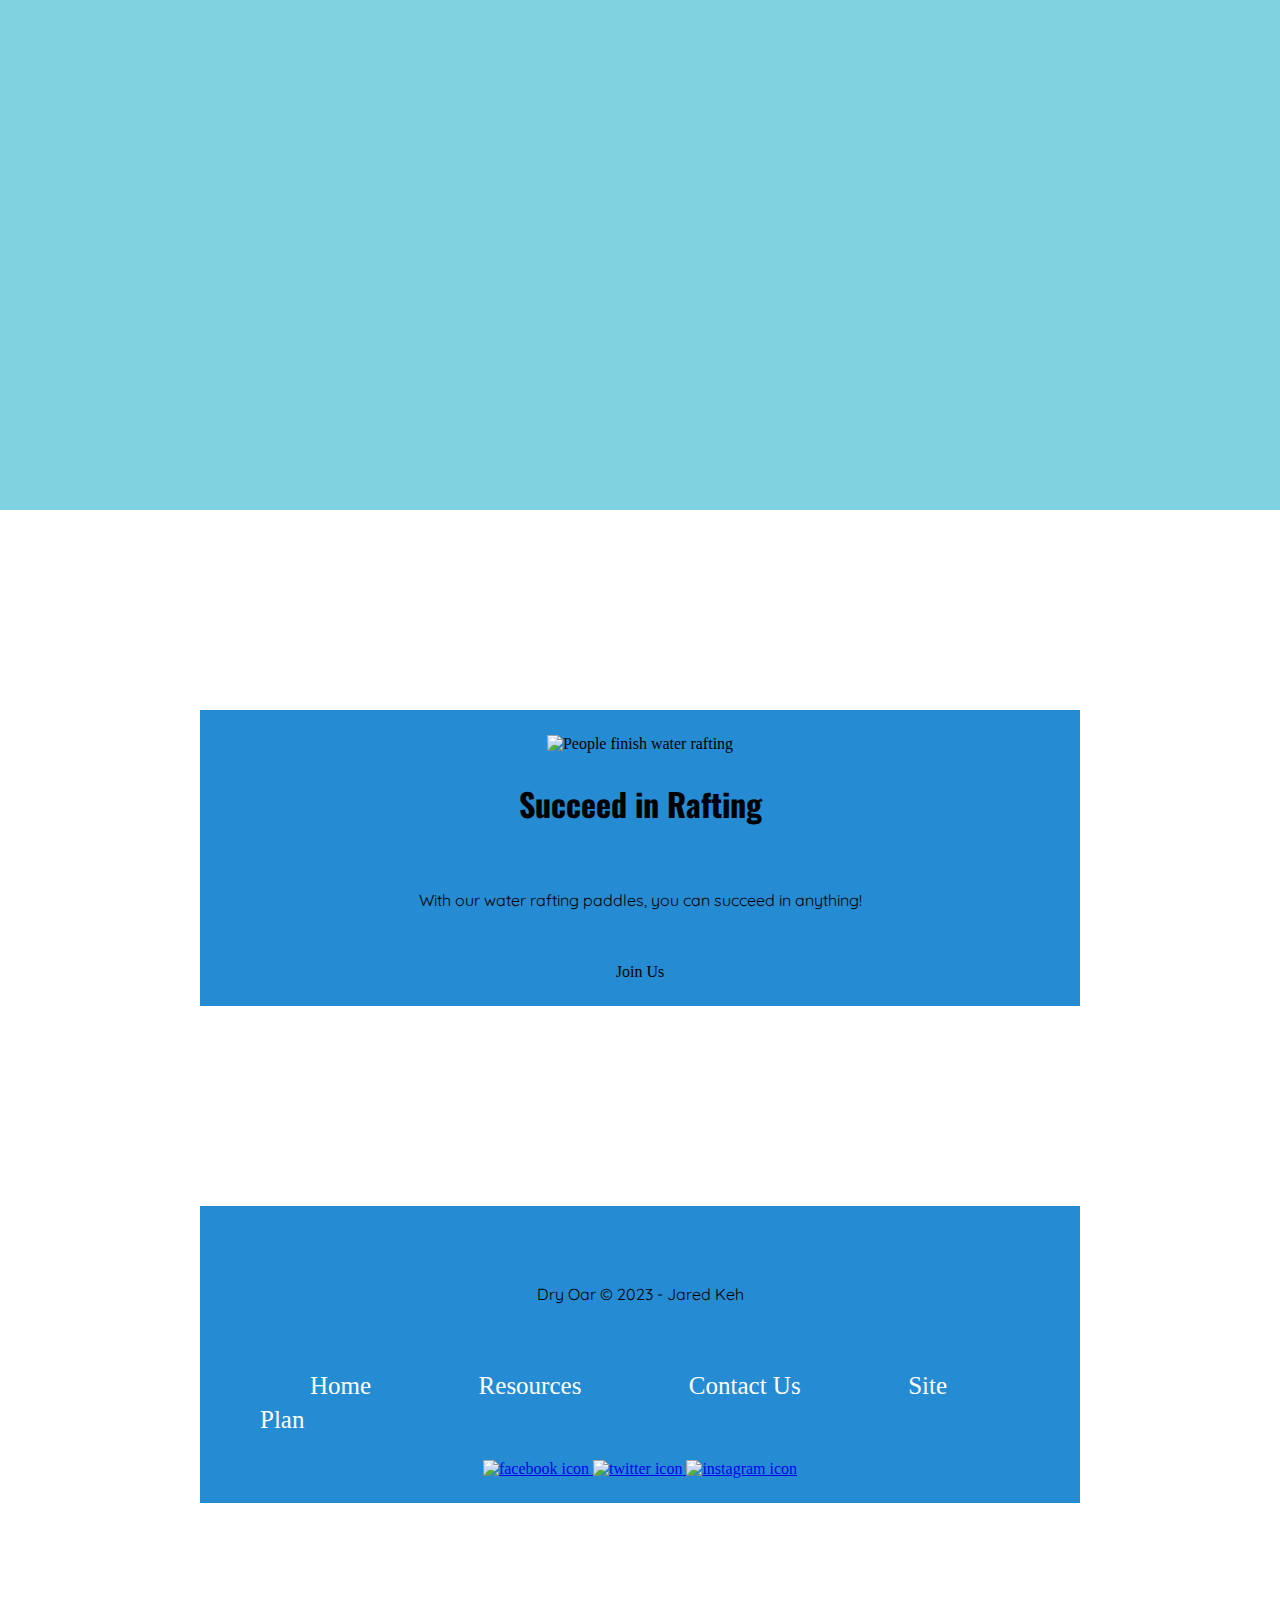
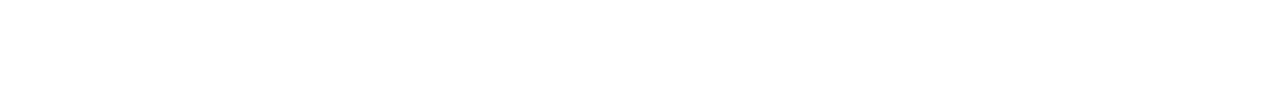
==== commit ffb882a3: "add and deleted" ====
--- a/WDD 130/wwr/index.html
+++ b/WDD 130/wwr/index.html
@@ -18,13 +18,13 @@
         </nav>
     </header>
         <div class="banner">
-            <img class="imgbanner"src="images/paddling.jpg" alt="Paddles Crossing" width="1902" height="802">
+            <img class="imgbanner" src="images/paddling.jpg" alt="Paddles Crossing" width="1902" height="802">
         </div>
         <div class="gallery">
             <div class="products">
                 <h1>Buy Paddles Today</h1>
                 <h2>Make your life easy with Dry Oar Paddles</h2>
-                <button><a href="paddleshop.html">Paddle Shop</a></button>
+                <a href="paddleshop.html">Paddle Shop</a>
             </div>
         </div>
     <main class="home">
@@ -48,7 +48,7 @@
                     <img class= "success-img" src="https://byui-wdd.github.io/wdd130/resources/images/rafting59_600.jpg" alt="People finish water rafting" width="500">
                     <h2>Succeed in Rafting</h2>
                     <p>With our water rafting paddles, you can succeed in anything!</p>
-                    <button><a href="joinus.html">Join Us</a></button>
+                    <a href="joinus.html">Join Us</a>
                 </section>
             </main>
     <footer>
--- a/WDD 130/wwr/styles/index.css
+++ b/WDD 130/wwr/styles/index.css
@@ -1,7 +1,6 @@
 @import url('https://fonts.googleapis.com/css2?family=Oswald&display=swap');
 @import url('https://fonts.googleapis.com/css2?family=Quicksand&family=Barlow&family=Playfair Display:ital,wght@0,400;0,700;1,400&display=swap');
 img {
-    display: right;
     margin: auto;
     max-width: 5000px;
   }
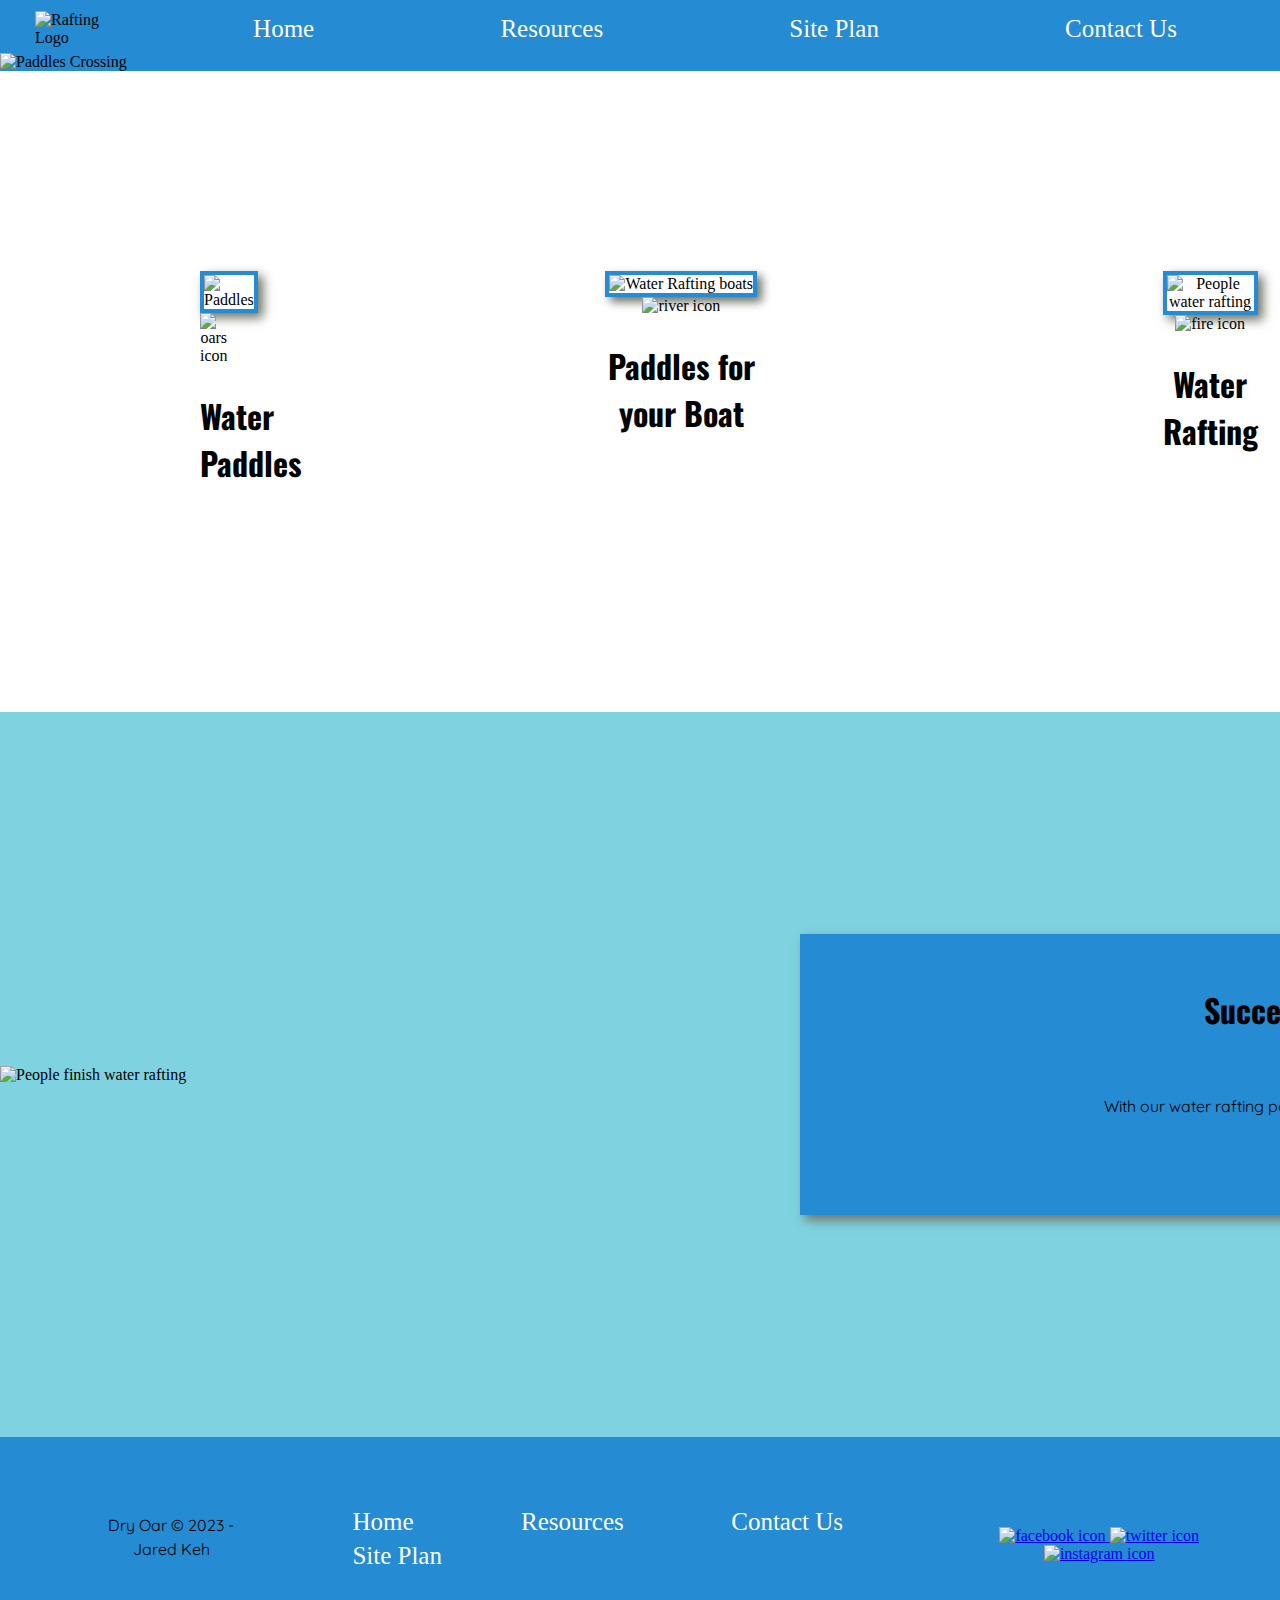
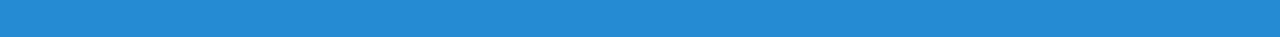
==== commit 89b5feba: "a little more done" ====
--- a/WDD 130/wwr/index.html
+++ b/WDD 130/wwr/index.html
@@ -24,7 +24,7 @@
             <div class="products">
                 <h1>Buy Paddles Today</h1>
                 <h2>Make your life easy with Dry Oar Paddles</h2>
-                <a href="paddleshop.html">Paddle Shop</a>
+                <button><a href="paddleshop.html">Paddle Shop</a></button>
             </div>
         </div>
     <main class="home">
@@ -44,11 +44,11 @@
                     <h2>Water Rafting</h2>
                 </section>
                 <div class="background-color"></div>
+                <img class= "success-img" src="https://byui-wdd.github.io/wdd130/resources/images/rafting59_600.jpg" alt="People finish water rafting" width="500">
                 <section class="water-rafting-success-card">
-                    <img class= "success-img" src="https://byui-wdd.github.io/wdd130/resources/images/rafting59_600.jpg" alt="People finish water rafting" width="500">
                     <h2>Succeed in Rafting</h2>
                     <p>With our water rafting paddles, you can succeed in anything!</p>
-                    <a href="joinus.html">Join Us</a>
+                    <button><a href="joinus.html">Join Us</a></button>
                 </section>
             </main>
     <footer>
--- a/WDD 130/wwr/styles/index.css
+++ b/WDD 130/wwr/styles/index.css
@@ -10,44 +10,60 @@
     background-color: #258bd3;
     font-size: 30px;
     padding:10px;
+    display: flex;
+    justify-content: space-around;
 }
 nav a{
   color: white;
   font-size: 25px;
-  padding: 35px;
-  text-decoration: none;
+  text-decoration: none;
+  padding-top: 5px;
+  justify-self: center;
+  align-self: center;
 }
 
 nav a:hover{
   color: #258bd3;
   background-color: white;
+  padding: 10px;
+  font-size: 25px;
+}
+
+p{
+  text-align: center;
+}
+
+.paddle-card{
+  text-align: center;
+  margin: 200px;
+  grid-column: 2/4;
+  grid-row: 2/3;
+}
+
+.river-card{
+  text-align: center;
+  margin: 200px;
+  grid-column: 5/7;
+  grid-row: 2/3;
+}
+
+.lake-card{
+  text-align: center;
+  margin: 200px;
+  grid-column: 7/8;
+  grid-row: 2/3;
+}
+.water-rafting-success-card{
+  text-align: center;
+  background-color: #258bd3;
   padding: 25px;
-}
-
-p{
-  text-align: center;
-}
-
-.paddle-card{
-  text-align: center;
-  margin: 200px;
+  margin: 200px;
+  width: 1000px;
+  grid-row: 6/7;
+  grid-column: 6/10;
+  transition: transform .5s;
+  box-shadow: 5px 5px 10px #6f7364;
   
-}
-
-.river-card{
-  text-align: center;
-  margin: 200px;
-}
-
-.lake-card{
-  text-align: center;
-  margin: 200px;
-}
-.water-rafting-success-card{
-  text-align: center;
-  background-color: #258bd3;
-  padding: 25px;
-  margin: 200px;
 }
 .social-media{
   text-align: center;
@@ -68,35 +84,55 @@
   padding: 50px;
 }
 
+.gallery{
+  display: grid;
+  grid-template-columns: 1fr 3fr 1fr;
+}
+
 .products{
   text-align: center;
+  margin-top: -800px;
+  color: white;
+  grid-column: 1/4;
+  grid-row: 1/3;
 }
 
 header{
   text-align: left;
   background-color: #258bd3;
+  display:grid;
+  grid-template-columns: 150px auto;
+
 }
 
 .background-color{
   height:725px;
   background-color: #7fd2e0;
+  grid-row: 4/9;
+  grid-column: 1/9;
 }
 
 footer{
   background-color: #258bd3;
   padding: 25px 50px;
-  margin: 200px;
+  display: flex;
+  justify-content: space-around;
+  align-items: center;
+  margin:0;
 }
 
 .logo{
   background-color: #258bd3;
   width:80px;
-  padding-top: 10px;
+  padding-top: 5px;
+  justify-self: center;
+  align-self: center;
 
 }
 .banner{
   max-width: 3000px;
   background-color: #258bd3;
+  grid-template-columns: 1fr 1fr 1fr;
 }
 .imgbanner{
   text-align: center;
@@ -126,14 +162,23 @@
 
 .waterpaddle-img{
   border: 4px solid #258bd3;
+  width:200px;
+  transition: transform .5s;
+  box-shadow: 5px 5px 10px #6f7364;
 }
 
 .river-img{
   border: 4px solid #258bd3;
+  width:200px;
+  transition: transform .5s;
+  box-shadow: 5px 5px 10px #6f7364;
 }
 
 .lake-img{
   border: 4px solid #258bd3;
+  width:200px;
+  transition: transform .5s;
+  box-shadow: 5px 5px 10px #6f7364;
 }
 
 .footer-links a:hover{
@@ -146,4 +191,57 @@
 
 body{
   margin: 0;
+}
+.success-img{
+  grid-column: 2/7;
+  grid-row: 5/8;
+  width:100%;
+}
+
+main{
+  display: grid;
+  grid-template-columns: 1fr 1fr 1fr 1fr 1fr 1fr 1fr 1fr 1fr 1fr;
+}
+
+
+@media screen and (max-width: 900px) {
+  #hero, .home-grid {
+      display: block;
+      height: auto;
+  }
+  nav, footer {
+      flex-direction: column;
+  }
+  nav a {
+      display: block;
+      padding: 15px;
+  }
+  #hero {
+      margin-top: 0;
+  }
+  #hero-msg {
+      margin-top: 0;
+  }
+  #hero-msg h4 {
+      display: none;
+  }
+  .home-title {
+      font-size: 25px;
+      color: #6f7364;
+  }
+  .paddle-card, .river-card, .lake-card { 
+      margin: 50px auto;
+      width: 60%;
+  }
+  .background {
+      display: none;
+  }
+  .mountains, .msg {
+      width: 80%;
+      display: block;
+      margin: 0 auto;
+  }
+  footer {
+      margin-top: 25px;
+  }
 }